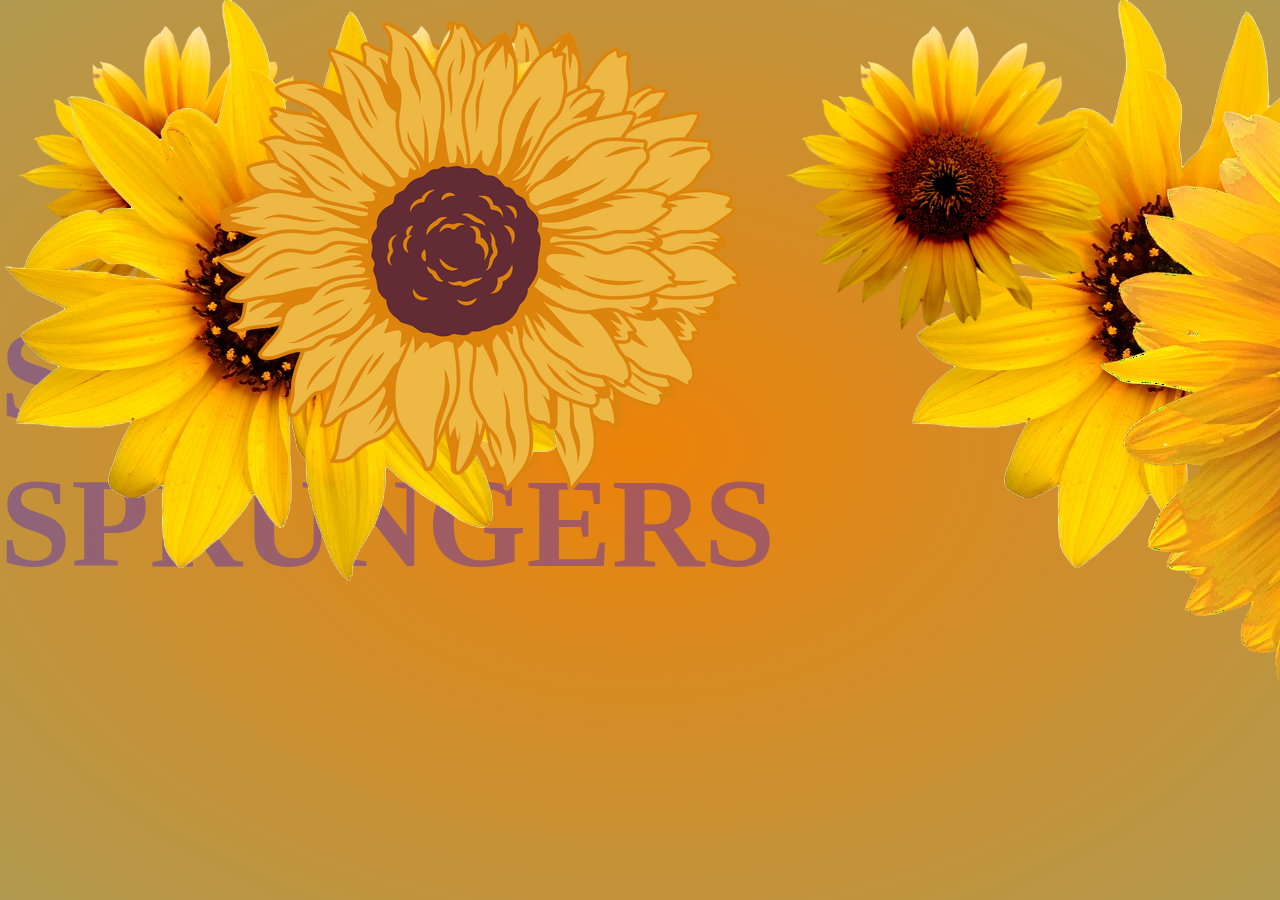
==== spring.html @ 0e873090 "upload" ====
<!DOCTYPE html>
<html lang="en">
<head>
    <meta charset="UTF-8">
    <meta name="viewport" content="width=device-width, initial-scale=1.0">
    <title>Spring Spungers</title>
    <!-- CSS -->
    <link rel="stylesheet" href="css/style.css">
 <!-- Fonts -->
    <link rel="preconnect" href="https://fonts.googleapis.com">
    <link rel="preconnect" href="https://fonts.gstatic.com" crossorigin>
    <link href="https://fonts.googleapis.com/css2?family=Dancing+Script&display=swap" rel="stylesheet">
</head>
<body>
    <section class="backaround">
        <h2>Spring Sprungers</h2>
        <div class="set">
            <div><img src="img/flower1.png" alt="Leaf 1"></div>
            <div><img src="img/flower4.png" alt="Leaf 2"></div>
            <div><img src="img/flower3.png" alt="Leaf 3"></div>
            <div><img src="img/flower4.png" alt="Leaf 4"></div>
            <div><img src="img/flower2.webp" alt="Leaf 1.2"></div>
            <div><img src="img/flower3.png" alt="Leaf 2.2"></div>
            <div><img src="img/flower1.png" alt="Leaf 3.2"></div>
            <div><img src="img/flower4.png" alt="Leaf 4.2"></div>
    </section>
</body>
</html>
---- css/style.css ----
*{
    margin: 0;
    padding: 0;
    box-sizing: border-box;
}

section  
{
    position: relative;
    width: 100%;
    height: 100vh;
    background: radial-gradient(#333,#000);
    overflow: hidden;
    display: flex;
    justify-content: center;
    align-items: center;
}

section h2 
{
    color: #2d0af157;
    font-size: 8rem;
    text-transform: uppercase;
}

section .set
{
    position: absolute;
    width: 100%;
    height: 100%;
    top: 0;
    left: 0;
    pointer-events: none;
}

section .set div {
    position: absolute;
    display: block;
}

section .set div:nth-child(1)
{
    left: 20%;
    animation: animate 15s linear infinite;
    animation-delay: -7s;
}
section .set div:nth-child(2)
{
    left: 20%;
    animation: animate 20s linear infinite;
    animation-delay: -5s;
}
section .set div:nth-child(3)
{
    left: 70%;
    animation: animate 20s linear infinite;
    animation-delay: 0s;
}
section .set div:nth-child(4)
{
    left: 0%;
    animation: animate 15s linear infinite;
    animation-delay: -5s;
}
section .set div:nth-child(5)
{
    left: 85%;
    animation: animate 18s linear infinite;
    animation-delay: -10s;
}
section .set div:nth-child(6)
{
    left: 0%;
    animation: animate 12s linear infinite;
    animation-delay: -10s;
}
section .set div:nth-child(7)
{
    left: 15%;
    animation: animate 14s linear infinite;
    animation-delay: -10s;
}
section .set div:nth-child(8)
{
    left: 60%;
    animation: animate 18s linear infinite;
    animation-delay: -10s;
}
@keyframes animate
{
     0% {
        opacity: 0;
        top: -10%;
        transform: translateX(-20px) rotate(0deg);

     }
    10%
    {
        opacity: 1;
    }
    20%
    {
        transform: translateX(-20px) rotate(45deg);
    }
    60%
    {
        transform: translateX(-20px) rotate(90deg);
    }
    80%
    {
        transform: translateX(-20px) rotate(180deg);
    }
    100%
    {
        top: 110%;
        transform: translateX(-20px) rotate(225deg);
    }
}
.backround{
    background: radial-gradient(aquamarine,#88aeb9);
}

.backaround{
    background: radial-gradient(rgb(236, 130, 8),#b19a50);
}

.backarounds{
    background: radial-gradient(rgb(4, 241, 182),#f3ba00);
}
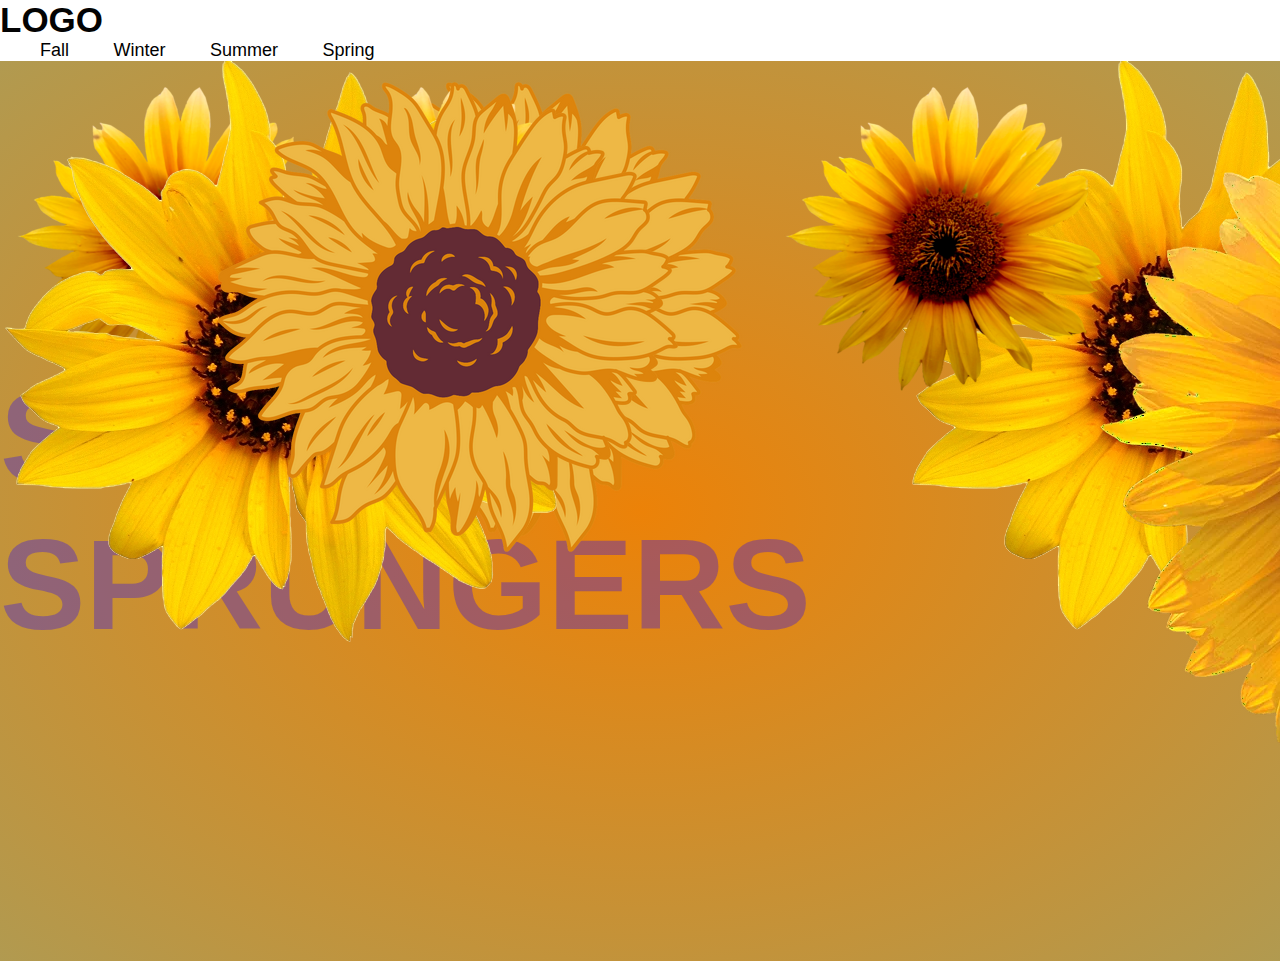
==== commit 05192ddd: "created navbar" ====
--- a/spring.html
+++ b/spring.html
@@ -1,5 +1,7 @@
 <!DOCTYPE html>
 <html lang="en">
+
+    
 <head>
     <meta charset="UTF-8">
     <meta name="viewport" content="width=device-width, initial-scale=1.0">
@@ -12,6 +14,16 @@
     <link href="https://fonts.googleapis.com/css2?family=Dancing+Script&display=swap" rel="stylesheet">
 </head>
 <body>
+    <header>
+        <p class="logo">LOGO</p>
+
+        <nav class="navbar">
+            <a href="index.html">Fall</a>
+            <a href="winter.html">Winter</a>
+            <a href="summer.html">Summer</a>
+            <a href="spring.html">Spring</a>
+        </nav>
+    </header>
     <section class="backaround">
         <h2>Spring Sprungers</h2>
         <div class="set">
--- a/css/style.css
+++ b/css/style.css
@@ -128,3 +128,48 @@
     background: radial-gradient(rgb(4, 241, 182),#f3ba00);
 }
  
+@import url("https://fonts.googleapis.com/css2?family=Poppins");
+ 
+* {
+margin: 0;
+padding: 0;
+box-sizing: border-box;
+font-family: "Poppin", sans-serif;
+}
+    
+
+body {
+    min-height: 100vh;
+    background-image: url(wall.jpg);
+    background-size: cover;
+    background-position: center;
+}
+
+.header {
+    position: fixed;
+    top: 0;
+    left: 0;
+    width: 100%;
+    padding: 20px 100px;
+    background-color: #f10a0a57;
+    display: flex;
+    justify-content: space-between;
+    align-items: center;
+    z-index: 100;
+}
+
+.logo {
+    font-size: 35px;
+    color:#030303;
+    text-decoration: none;
+    font-weight: 700;
+}
+
+.navbar a {
+    position: relative;
+    font-size: 18px;
+    color: #000;
+    font-weight: 500;
+    text-decoration: none;
+    margin-left: 40px;
+}